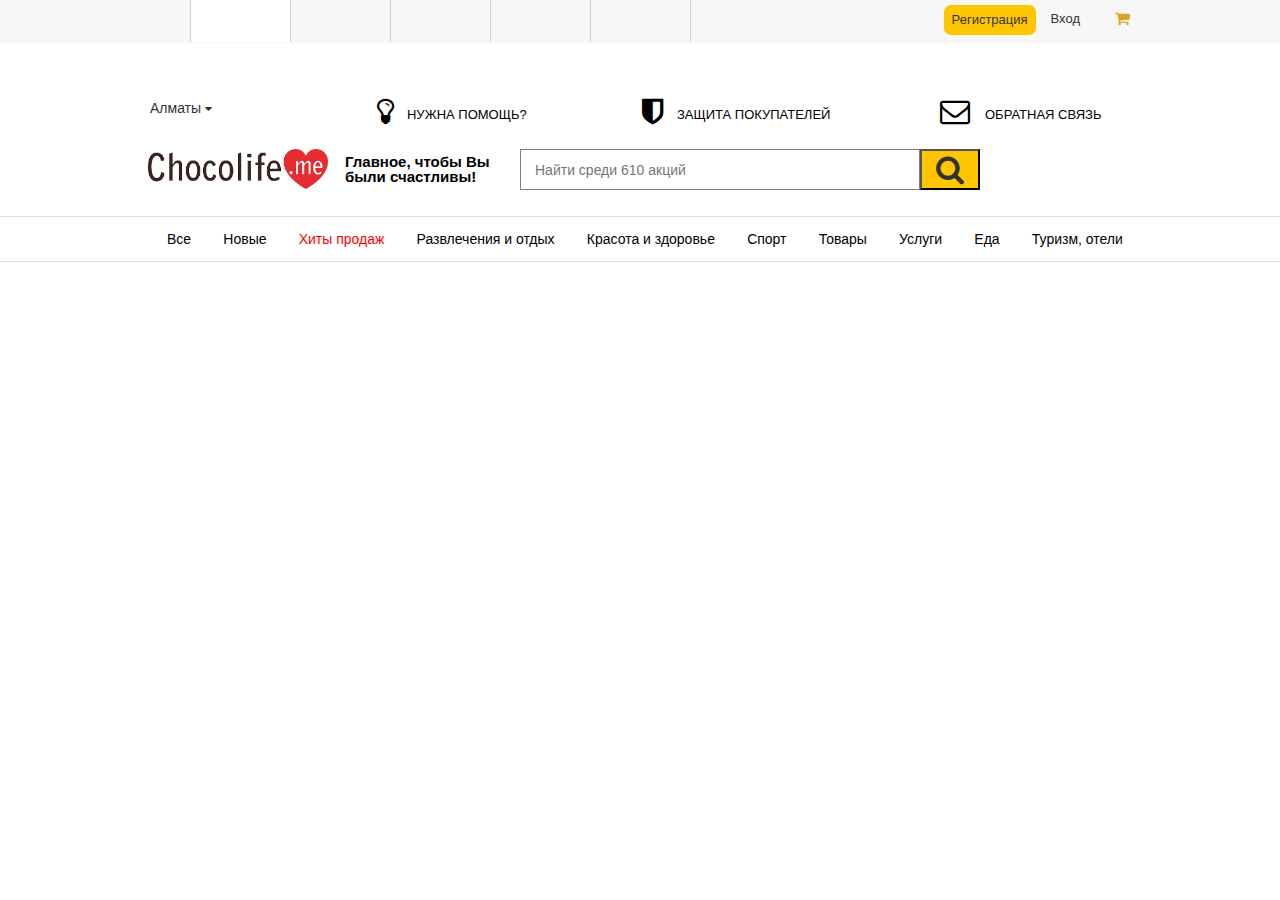
==== index.html @ 8b4df91b "add" ====
<!--Islam Arua IS-1606K-->
<!DOCTYPE html>
<html>
<head>
	<meta charset="utf-8">
	<title>Купоны,скидки,акции,Казахстане,все,скидочные,купоны,одном,месте,сайте,Chocolife.me</title>
	<link rel="stylesheet" href="css/style.css"> </link>
	<link rel="stylesheet" href="https://maxcdn.bootstrapcdn.com/bootstrap/3.3.7/css/bootstrap.min.css">
	<link rel="stylesheet" href="bootstrap-social-gh-pages\bootstrap-social-gh-pages\assets\css\font-awesome.css">
</head>

<body>
	<div class="f_navbar">
		<div class="f_nav">
			<ul class = "sites">
				<li class="site chocolife"><a href="https://chocolife.me/" class="choco" title="chocolife.me"></a></li>
				<li class="site chocomart"><a href="https://chocomart.kz/" class="choco" title="chocomart.kz"></a></li>
				<li class="site chocotravel"><a href="https://www.chocotravel.com/?utm_source=%D1%81hocolife.me&utm_medium=plashka" class="choco" title="chocotravel.com"></a></li>
				<li class="site lensmark"><a href="https://lensmark.kz/?utm_source=chocolife.me&utm_medium=plashka" class="choco" title="lensmark.kz"></a></li>
				<li class="site chocofood"><a href="https://chocofood.kz/?utm_source=chocolife.me&utm_medium=plashka" class="choco" title="chocofood.kz"></a></li>
				<li class="site idoctor"><a href="https://idoctor.kz/?utm_source=chocolife.me&utm_medium=plashka" class="choco" title="idoctor.kz"></a></li>
			</ul>
		<div class="user">
			<div class="input">
				<span class="registration">Регистрация</span>
				<span class="login">Вход</span>
			</div>
			<div class="basket">
				<div class="basket_icon"><i style="font-size:16px; color:#DAA520;" class="fa">&#xf07a;</i>
				</div>
			</div>
		</div>
		</div>
	</div>
	
	<header class="header">
		<div class="s_header">
		<div class="citis">
			<div class="city"> 
				<span class="chosen_city">Алматы</span>
				<span><i style="font-size:12px" class="fa">&#xf0d7;</i></span>
			</div>
		</div>
		<a class="help">
			<div class="icon bulb">
				<i style="font-size:30px" class="fa">&#xf0eb;</i>
			</div>
			<p class="help_text">НУЖНА ПОМОЩЬ?</p>
		</a>
		<a class="protect">
			<div class="icon shield">
				<i style="font-size:30px" class="fa">&#xf132;</i>
			</div>
			<p class="protect_text">ЗАЩИТА ПОКУПАТЕЛЕЙ</p>
		</a>
		<a class="feedback">
			<div class="icon envelope">
				<i style="font-size:30px" class="fa">&#xf003;</i>
			</div>
			<p class="feedback_text">ОБРАТНАЯ СВЯЗЬ</p>
		</a>
		<div class="logo">
			<a href="https://chocolife.me/">
				<span class="choco_logo"><img src="image/chocolife.png" class="choco_img"></span>
			</a>
			<p class="logo_text">Главное, чтобы Вы
			<br>
			были счастливы!
			</p>
		</div>
		<div class="search">
			<div class="search_box">
			<form class="search_field">
                <input type="search" placeholder="Найти среди 610 акций" class="input" value="">
                <button type="submit" class="search_button"><i style="font-size:30px" class="fa">&#xf002;</i></button>
            </form>
			</div>
		</div>
		</div>
	</header>
	<div class="categories">
		<div class="category">
			<ul class="navigators">
				<li class="navigator">
					<a class="each_category">Все</a>
				</li>
				<li class="navigator">
					<a class="each_category">Новые</a>
				</li>
				<li class="navigator">
					<a class="each_category hits">Хиты продаж</a>
				</li>
				<li class="navigator">
					<a class="each_category">Развлечения и отдых</a>
				</li>
				<li class="navigator">
					<a class="each_category">Красота и здоровье</a>
				</li>
				<li class="navigator">
					<a class="each_category">Спорт</a>
				</li>
				<li class="navigator">
					<a class="each_category">Товары</a>
				</li>
				<li class="navigator">
					<a class="each_category">Услуги</a>
				</li>
				<li class="navigator">
					<a class="each_category">Еда</a>
				</li>
				<li class="navigator">
					<a class="each_category">Туризм, отели</a>
				</li>
			</ul>
		</div>
	</div>
	
</body>



</html>
---- css/style.css ----
.f_navbar {
	width: 100%;
    height: 43px;
    top: 0px;
	background-color:#F7F7F7;
}

.f_nav {
	position: relative;
    margin: 0 auto;
    width: 980px;
    height: 100%;
}

ul {
	list-style:none;
}

.sites {
	float: left;
    height: 100%;
}

.site {
	float: left;
	box-sizing: border-box;
    width: 100px;
    height: 42px;
    border-left: 1px solid #cfcfcf;
    cursor: pointer;
	background: url(https://img.s3.chocolife.me/static/upload/images/css/plashka_head.png) no-repeat;
}

.chocolife {
	background-position: -7px -50px;
    background-color: white;
	
}

.choco {
	display: inline-block;
    width: 100%;
    height: 100%;
}

.site>a {
	background-size: 100%;
    background-repeat: no-repeat;
}

.chocomart {
	width: 100px;
    background-position: -127px -9px;
	background-image: url(https://i.imgur.com/PpDkauK.gif);
	background-position: 1px 0px; 
	height: 42px;
}

.chocotravel {
	background-position: -246px -9px;
}

.lensmark {
	background-position: -362px -9px;
}

.chocofood {
	background-position: -478px -9px;
}

.idoctor {
	background-position: -595px -9px;
}

.user {
	float: right;
    height: 100%;
}

.input {
	float: left;
    height: 100%;
    font-size: 13px;
}

.registration {
	padding: 5px 8px 4px;
    background-color: #FFC600;
    white-space: nowrap;
    max-width: 100px;
    height: 30px;
    overflow: hidden;
    float: left;
    margin-top: 5px;
    text-overflow: ellipsis;
    margin-right: 15px;
    line-height: 19px;
	-webkit-border-radius: 7px;
}

.login {
	line-height: 38px;
    margin-top: 0;
}

.basket {
	float: left;
    text-align: center;
}

.basket_icon {
	margin-top: 9px;
    margin-left: 10px;
    padding-left: 25px;
    background: transparent url(/static/img/frontend/header/header.png?v=6) no-repeat 0 -355px;
    height: 16px;
}

.header {
	margin: 0 auto;
    padding-top: 53px;
    width: 100%;
}

.s_header {
	width: 980px;
    margin: 0 auto;
}
.cities{
	float: left;
    width: 188px;
}

.city{
	float: left;
    margin-left: 0;
    z-index: 1033;
    text-align: center;
	margin-top: 2px;
}
chosen_city{
	font-size: 14px;
    font-weight: 500;
    color: black;
}
.help, .protect, .feedback{
	float: left;
    width: 355px;
	color:black;
}
.icon{
	float: left;
    width: 30px;
    height: 34px;
}
.bulb, .shield, .envelope{
	margin-left: 165px;
	color: black;
}
.help_text{
	float: left;
    margin: -24px 0 0 195px;
    font-size: 13px;
}
.protect{
	margin-left: -90px;
}
.protect_text{
	float: left;
    margin: -24px 0 0 200px;
    font-size: 13px;
}
.feedback{
	margin-left: -57px;
}
.feedback_text{
	float: left;
    margin: -24px 0 0 210px;
    font-size: 13px;
}
.logo{
	min-width: 200px;
    max-width: 389px;
	float: left;
    margin-top: 4px;
}
.choco_logo{
	width: 178px;
    height: 52px;
    margin-left: -2px;
}
.choco_img{
	width: 180px;
    height: 40px;
	margin-top: 15px;
}
.logo_text{
    padding-top: 0px;
    margin: -35px 18px 0 195px;
    color: black;
    font-size: 15px;
    font-weight: 700;
    line-height: 15px;
}
.search{
	float: left;
    margin-top: 12px;
    width: 641px;
}
.search_box{
	float: left;
    margin-top: 2px;
    height: 46px;
    width: 480px;
    border-radius: 25px;
}
.search_field{
	margin-top:-50px;
    margin-left: 370px;
    width: 495px;
    height: 46px;
    float: left;
}
input[type="search"].input {
    float: left;
	width:400px;
    height: 41px;
    font-size: 14px;
    padding-left: 14px;
    margin-top: 1px;
    border: 1px solid gray;
}
.search_button{
	margin-top:1px;
	height:41px;
	width:60px;
	background-color:#FFC600;
	
}
.categories{
	width: 100%;
    border-bottom: 1px solid #dcdcdc;
    border-top: 1px solid #dcdcdc;
    height: 46px;
	margin-top: 120px;
}
.category{
	width: 980px;
    margin: 0 auto;
}
.navigators{
	display: flex;
    justify-content: space-between;
    width: 980px;
    height: 45px;
	padding-left:10px;
}
.navigator{
	padding: 0 7px;
	margin-top:-15px;
}
.each_category{
	font-size: 14px;
	color: black;
}
.hits{
	color: red;
}
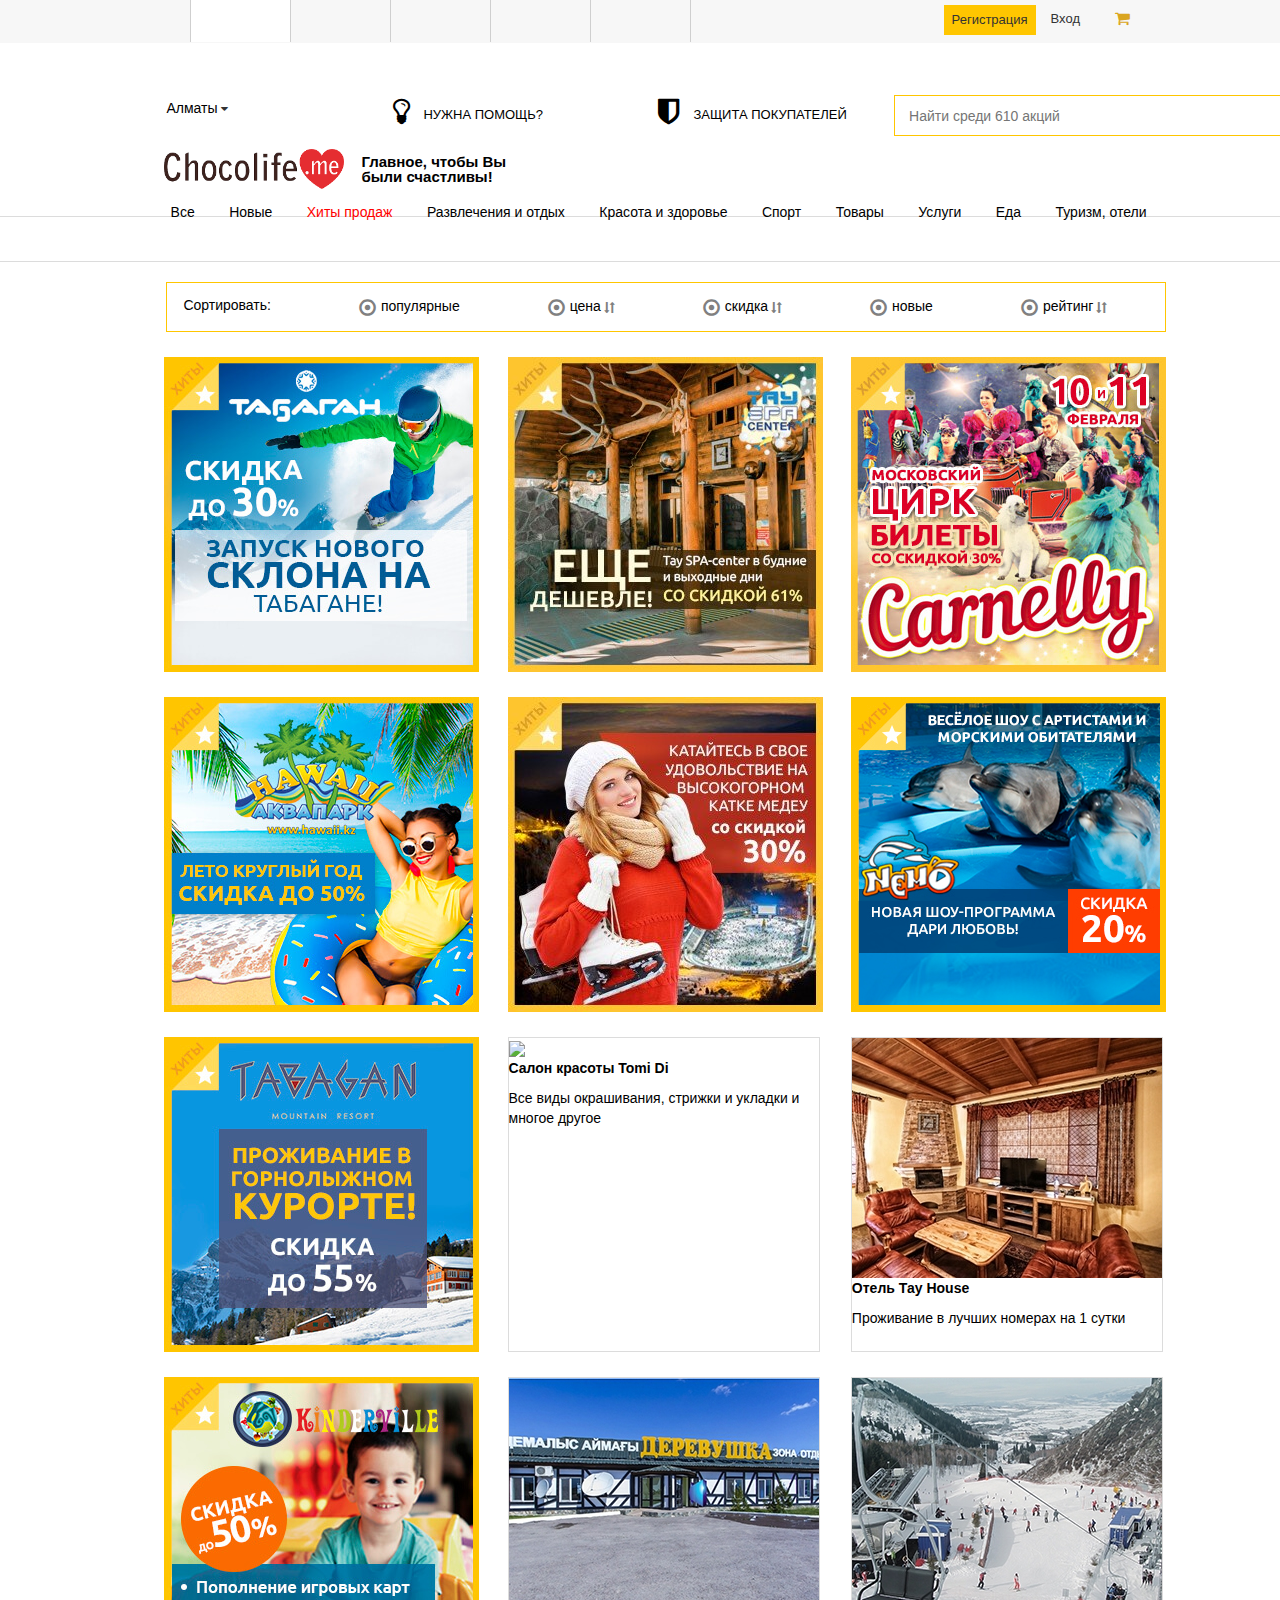
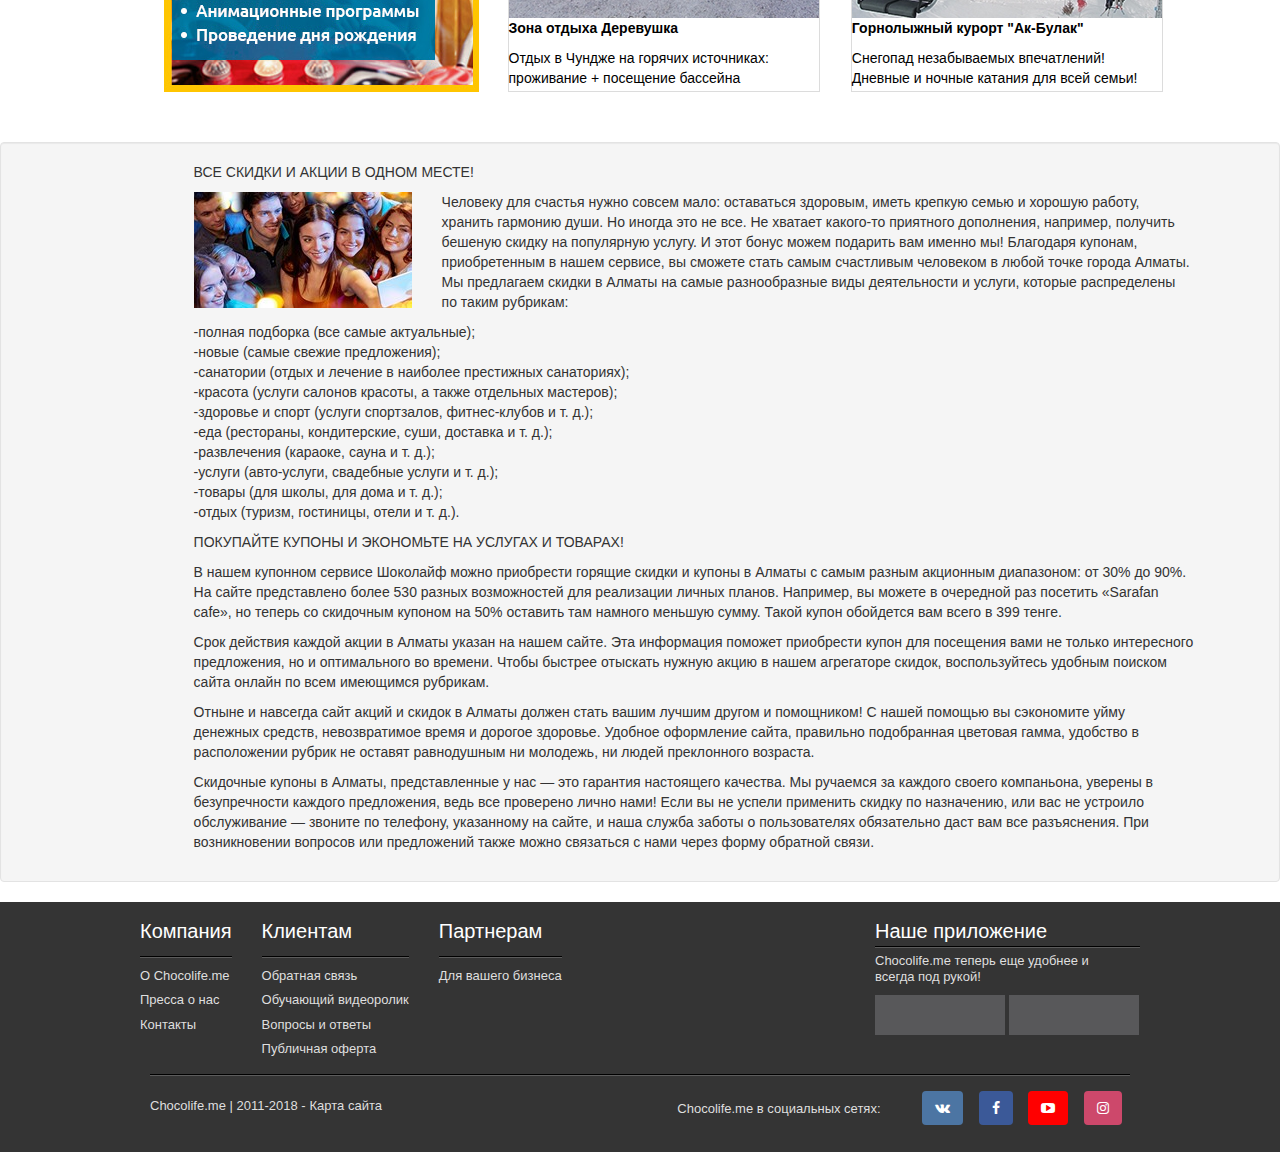
==== commit 955389cf: "final changes" ====
--- a/index.html
+++ b/index.html
@@ -115,8 +115,230 @@
 		</div>
 	</div>
 	
+	<div class="filtr_box">
+		<div class="filtr">
+			<ul class="filtrs">
+				<li class="each_filtr">
+					<p class="each_filtr_1">Сортировать:</p>
+				</li>
+				<li class="each_filtr">
+					
+					<p class="each_filtr_1"><span class="glyphicon" style="padding: 0 5px 0 0; font-size: 17px; top: 5px; color: gray;">&#xe165;</span>популярные</p>
+				</li>
+				<li class="each_filtr">
+					<p class="each_filtr_1"><span class="glyphicon" style="padding: 0 5px 0 0; font-size: 17px; top: 5px; color: gray;">&#xe165;</span>цена<span class="glyphicon" style="top: 2px;font-size: 11px; padding-left: 3px; color: gray;">&#xe150;</span></p>
+				</li>
+				<li class="each_filtr">
+					<p class="each_filtr_1"><span class="glyphicon" style="padding: 0 5px 0 0; font-size: 17px; top: 5px; color: gray;">&#xe165;</span>скидка<span class="glyphicon" style="top: 2px;font-size: 11px; padding-left: 3px;color: gray;">&#xe150;</span></p>
+				</li>
+				<li class="each_filtr">
+					<p class="each_filtr_1"><span class="glyphicon" style="padding: 0 5px 0 0; font-size: 17px; top: 5px; color: gray;">&#xe165;</span>новые</p>
+				</li>
+				<li class="each_filtr">
+					<p class="each_filtr_1"><span class="glyphicon" style="padding: 0 5px 0 0; font-size: 17px; top: 5px; color: gray;">&#xe165;</span>рейтинг<span class="glyphicon" style="top: 2px;font-size: 11px; padding-left: 3px;color: gray;">&#xe150;</span></p>
+				</li>
+			</ul>
+		</div>
+	</div>
+	
+	<div class="container" id="container">
+		<div class="row" id="row">
+			<a href=tabagan.html>
+				<div class="col-sm-4" id="col-sm-4">
+					<div class="img">
+						<img src="image/39540.jpg">
+					</div>
+				</div>
+			</a>
+  
+			<a>
+				<div class="col-sm-4" id="col-sm-4">
+					<div class="img">
+					<img src="image/38525.jpg">
+					</div>
+				</div>
+			</a>
+  
+			<a href=carnelly.html>
+				<div class="col-sm-4" id="col-sm-4">
+					<div class="img">
+						<img src="image/40147.jpg">
+					</div>
+				</div>
+			</a>	
+		</div>
+
+		<div class="row" id="row">
+			<a>
+				<div class="col-sm-4" id="col-sm-4">
+					<div class="img">
+						<img src="image/36779.jpg">
+					</div>
+				</div>
+			</a>
+			
+			<a>
+				<div class="col-sm-4" id="col-sm-4">
+					<div class="img">
+					<img src="image/39564.jpg">
+					</div>
+				</div>
+			</a>
+  
+			<a>
+				<div class="col-sm-4" id="col-sm-4">
+					<div class="img">
+						<img src="image/36368.jpg">
+					</div>
+				</div>
+			</a>
+		</div>
+		
+		<div class="row" id="row">
+			<a>
+				<div class="col-sm-4" id="col-sm-4">
+					<div class="img">
+						<img src="image/39209.jpg">
+					</div>
+				</div>
+			</a>
+  
+			<a>
+				<div class="col-sm-4" id="col-sm-4">
+					<div class="img not_sale">
+						<img src="image/3_201802091220115181574411003.jpg">
+							<p style="font-weight: bold; color: black">Салон красоты Tomi Di</p>
+							<p style="color: black;">Все виды окрашивания, стрижки и укладки и многое другое</p>
+					</div>
+				</div>
+			</a>
+  
+			<a>
+				<div class="col-sm-4" id="col-sm-4">
+					<div class="img not_sale">
+						<img src="image/1_201705310351614962219363044.jpg">
+							<p style="font-weight: bold; color: black">Отель Тау House</p>
+							<p style="color: black;">Проживание в лучших номерах на 1 сутки</p>
+					</div>
+				</div>
+			</a>
+		</div>
+		
+		<div class="row" id="row">
+			<a>
+				<div class="col-sm-4" id="col-sm-4">
+					<div class="img">
+						<img src="image/39001.jpg">
+					</div>
+				</div>
+			</a>
+  
+			<a>
+				<div class="col-sm-4" id="col-sm-4">
+					<div class="img not_sale">
+						<img src="image/1_201510090310061444381926.6498.jpg">
+							<p style="font-weight: bold; color: black">Зона отдыха Деревушка</p>
+							<p style="color: black;">Отдых в Чундже на горячих источниках: проживание + посещение бассейна</p>
+					</div>
+				</div>
+			</a>
+  
+			<a>
+				<div class="col-sm-4" id="col-sm-4">
+					<div class="img not_sale">
+						<img src="image/8_201802070620715180069074845.jpg">
+							<p style="font-weight: bold; color: black">Горнолыжный курорт "Ак-Булак"</p>
+							<p style="color: black;">Снегопад незабываемых впечатлений! Дневные и ночные катания для всей семьи!</p>
+					</div>
+				</div>
+			</a>
+		</div>
+  
+	</div>
+	
+	<div class="well">
+		<div class="container" id="container">
+			<p>ВСЕ СКИДКИ И АКЦИИ В ОДНОМ МЕСТЕ!</p>
+			<div><p><img class="text_image" src="image/1.jpg" align="left">Человеку для счастья нужно совсем мало: оставаться здоровым, иметь крепкую семью и хорошую работу, хранить гармонию души. Но иногда это не все. Не хватает какого-то приятного дополнения, например, получить бешеную скидку на популярную услугу. И этот бонус можем подарить вам именно мы! Благодаря купонам, приобретенным в нашем сервисе, вы сможете стать самым счастливым человеком в любой точке города Алматы.
+			<br>Мы предлагаем скидки в Алматы на самые разнообразные виды деятельности и услуги, которые распределены по таким рубрикам:
+			</p></div>
+			<p>
+			-полная подборка (все самые актуальные);
+			<br>
+			-новые (самые свежие предложения);
+			<br>
+			-санатории (отдых и лечение в наиболее престижных санаториях);
+			<br>
+			-красота (услуги салонов красоты, а также отдельных мастеров);
+			<br>
+			-здоровье и спорт (услуги спортзалов, фитнес-клубов и т. д.);
+			<br>
+			-еда (рестораны, кондитерские, суши, доставка и т. д.);
+			<br>
+			-развлечения (караоке, сауна и т. д.);
+			<br>
+			-услуги (авто-услуги, свадебные услуги и т. д.);
+			<br>
+			-товары (для школы, для дома и т. д.);
+			<br>
+			-отдых (туризм, гостиницы, отели и т. д.).
+			</p>
+			<p>ПОКУПАЙТЕ КУПОНЫ И ЭКОНОМЬТЕ НА УСЛУГАХ И ТОВАРАХ!</p>
+			<p>В нашем купонном сервисе Шоколайф можно приобрести горящие скидки и купоны в Алматы с самым разным акционным диапазоном: от 30% до 90%. На сайте представлено более 530 разных возможностей для реализации личных планов. Например, вы можете в очередной раз посетить «Sarafan cafe», но теперь со скидочным купоном на 50% оставить там намного меньшую сумму. Такой купон обойдется вам всего в 399 тенге.</p>
+			<p>Срок действия каждой акции в Алматы указан на нашем сайте. Эта информация поможет приобрести купон для посещения вами не только интересного предложения, но и оптимального во времени. Чтобы быстрее отыскать нужную акцию в нашем агрегаторе скидок, воспользуйтесь удобным поиском сайта онлайн по всем имеющимся рубрикам.</p>
+			<p>Отныне и навсегда сайт акций и скидок в Алматы должен стать вашим лучшим другом и помощником! С нашей помощью вы сэкономите уйму денежных средств, невозвратимое время и дорогое здоровье. Удобное оформление сайта, правильно подобранная цветовая гамма, удобство в расположении рубрик не оставят равнодушным ни молодежь, ни людей преклонного возраста.</p>
+			<p>Скидочные купоны в Алматы, представленные у нас — это гарантия настоящего качества. Мы ручаемся за каждого своего компаньона, уверены в безупречности каждого предложения, ведь все проверено лично нами! Если вы не успели применить скидку по назначению, или вас не устроило обслуживание — звоните по телефону, указанному на сайте, и наша служба заботы о пользователях обязательно даст вам все разъяснения. При возникновении вопросов или предложений также можно связаться с нами через форму обратной связи.</p>
+		</div>
+		
+	</div>
+	
+	<footer>
+		<div class="footer_box">
+			<div class="footer_top">
+				<ul class="footer_topic">
+					<li class="footer_item item_head">Компания</li>
+					<li class="footer_item">O Сhocolife.me</li>
+					<li class="footer_item">Пресса о нас</li>
+					<li class="footer_item">Контакты</li>
+				</ul>
+				<ul class="footer_topic">
+					<li class="footer_item item_head">Клиентам</li>
+					<li class="footer_item">Обратная связь</li>
+					<li class="footer_item">Обучающий видеоролик</li>
+					<li class="footer_item">Вопросы и ответы</li>
+					<li class="footer_item">Публичная оферта</li>
+				</ul>
+				<ul class="footer_topic">
+					<li class="footer_item item_head">Партнерам</li>
+					<li class="footer_item">Для вашего бизнеса</li>
+				</ul>
+				<div class="footer_topic app">
+					<p class="app_head">Наше приложение</p>
+					<p class="app_text">Chocolife.me теперь еще удобнее и 
+					<br> всегда под рукой!</p>
+					<a class="android" rel="nofollow" href="https://play.google.com/store/apps/details?id=chocolife.me&amp;hl=ru" title="Мобильное приложение Chocolife.me для Android"></a>
+					<a class="ios" href="https://itunes.apple.com/kz/app/chocolife/id597833321" title="Мобильное приложение Chocolife.me для iPhone"></a>
+				</div>
+			</div>
+			<div class="footer_bottom">
+				<span class="bottom_text">Chocolife.me | 2011-2018 -</span>
+				<span class="bottom_text">Карта сайта</span>
+				    <div class="footer_icon">
+						<ul class="list-inline social-buttons">
+							<li class="app_text" style="margin-top:10px;">Chocolife.me в социальных сетях:</li>
+							<li><a href="#" class="btn" style="background-color:#4c75a3"><i class="fa fa-vk" style="color: white;"></i></a>
+							</li>
+							<li><a href="#" class="btn" style="background-color:#3b5998"><i class="fa fa-facebook" style="color: white;"></i></a>
+							</li>
+							<li><a href="#" class="btn" style="background-color:red"><i class="fa fa-youtube-play" style="color: white;"></i></a>
+							</li>
+							<li><a href="#" class="btn" style="background-color:#cd486b"><i class="fa fa-instagram" style="color: white;"></i></a>
+							</li>
+						</ul>
+					</div>
+				</div>
+		</div>
+	</footer>
+	
 </body>
-
-
-
 </html>--- a/css/style.css
+++ b/css/style.css
@@ -95,7 +95,6 @@
     text-overflow: ellipsis;
     margin-right: 15px;
     line-height: 19px;
-	-webkit-border-radius: 7px;
 }
 
 .login {
@@ -112,19 +111,17 @@
 	margin-top: 9px;
     margin-left: 10px;
     padding-left: 25px;
-    background: transparent url(/static/img/frontend/header/header.png?v=6) no-repeat 0 -355px;
     height: 16px;
 }
 
 .header {
-	margin: 0 auto;
     padding-top: 53px;
     width: 100%;
+	margin-left: 13%;
 }
 
 .s_header {
-	width: 980px;
-    margin: 0 auto;
+	width: 1000px;
 }
 .cities{
 	float: left;
@@ -138,7 +135,7 @@
     text-align: center;
 	margin-top: 2px;
 }
-chosen_city{
+.chosen_city{
 	font-size: 14px;
     font-weight: 500;
     color: black;
@@ -228,7 +225,7 @@
     font-size: 14px;
     padding-left: 14px;
     margin-top: 1px;
-    border: 1px solid gray;
+    border: 1px solid #FFC600;;
 }
 .search_button{
 	margin-top:1px;
@@ -245,13 +242,13 @@
 	margin-top: 120px;
 }
 .category{
-	width: 980px;
-    margin: 0 auto;
+	width: 1000px;
+    margin-left: 12%;
 }
 .navigators{
 	display: flex;
     justify-content: space-between;
-    width: 980px;
+    width: 1000px;
     height: 45px;
 	padding-left:10px;
 }
@@ -265,4 +262,456 @@
 }
 .hits{
 	color: red;
+}
+.filtr_box{
+	width: 1000px;
+    border-bottom: 1px solid #FFC600;
+    border-top: 1px solid #FFC600;
+	border-left: 1px solid #FFC600;
+	border-right: 1px solid #FFC600;
+    height: 50px;
+	margin-top: 20px;
+	margin-left: 13%;
+}
+.filtr{
+	width: 1000px;
+    margin: 0 auto;
+}
+.filtrs{
+	display: flex;
+    justify-content: space-between;
+    width: 1000px;
+    height: 45px;
+	padding-left:10px;
+}
+.each_filtr{
+	padding: 27px 60px 0px 6px;
+	margin-top:-15px;
+}
+.each_filtr_1{
+	font-size: 14px;
+	color: black;
+}
+#container{
+	margin-left:14%;
+	padding-right: 0px;
+    padding-left: 0px;
+	width:1000px;
+}
+#row{
+	padding-top:25px;
+}
+#col-sm-4{
+	padding-right: 0px;
+    padding-left: 0px;
+}
+.img{
+	padding-right: 0px;
+    padding-left: 0px;
+	width: 91%;
+}
+.not_sale{
+	border: 1px solid #dcdcdc;
+	height: 315px;
+}
+.well{
+	margin-top:50px;
+}
+.text_image{
+	padding-right:30px;
+}
+.footer_box{
+	margin-top: 20px;
+    padding-top: 15px;
+    width: 100%;
+	height: 250px;
+    text-align: left;
+    background-color: #343434;
+}
+.footer_top{
+	margin: 0 auto;
+    max-width: 1000px;
+}
+.footer_topic{
+	float: left;
+    margin-right: 30px;
+    margin-bottom: 10px;
+    padding: 0px;
+}
+.footer_item{
+	margin-bottom: 6px;
+    color: #dfdfdf;
+    font-weight: 400;
+    font-size: 13px;
+}
+.item_head{
+	margin-bottom: 10px;
+    padding-bottom: 10px;
+    border-bottom: 1px solid #000;
+    box-shadow: 0 1px 0 rgba(255,255,255,0.2);
+    color: #FFF;
+    font-weight: 300;
+    font-size: 20px;
+}
+.app{
+	float: right;
+    margin-right: 0;
+    width: 265px;
+}
+.app_head{
+	text-align: left;
+	border-bottom: 1px solid #000;
+    box-shadow: 0 1px 0 rgba(255,255,255,0.2);
+    color: #FFF;
+    font-weight: 300;
+    font-size: 20px;
+	margin-bottom: 6px;
+}
+.app_text{
+	float: left;
+    margin-bottom: 10px;
+    width: 245px;
+    color: #dfdfdf;
+    text-align: left;
+    font-size: 13px;
+    line-height: 16px;
+}
+.android{
+	display: inline-block;
+    background: #58585a url("\image\en_badge_web_generic.png");
+    width: 130px;
+    height: 40px;
+    vertical-align: top;
+}
+.ios{
+	display: inline-block;
+    background: #58585a url("image/Без названия.png");
+    width: 130px;
+    height: 40px;
+    vertical-align: top;
+}
+.footer_bottom{
+	clear: both;
+    margin: 0 auto;
+    padding: 15px 0 30px 0;
+    max-width: 980px;
+    border-top: 1px solid rgba(255, 255, 255, 0.2);
+    box-shadow: 0 -1px 0 #000;
+}
+.bottom_text{
+	color: #dfdfdf;
+    font-size: 13px;
+    line-height: 30px;
+}
+.footer_icon{
+	position: relative;
+    float: right;
+    margin: 0 3px;
+    color: #d8d8d8;
+    font-size: 20px;
+}
+.ad{
+	margin: 20px auto;
+    width: 1000px;
+    border: 1px solid #b3b3b3;
+    border-radius: 20px;
+    background: #fff;
+}
+.ad_top{
+	padding: 10px 20px;
+    border-bottom: 1px solid #b3b3b3;
+    border-top-left-radius: 20px;
+    border-top-right-radius: 20px;
+    background: #fbfbfb;
+}
+.add_top_text{
+	color: #555;
+    font-size: 13px;
+}
+.add_top_text_right{
+	float: right
+}
+.add_content{
+	padding: 10px 0 20px 20px;
+}
+.add_title{
+	color: #5b5b5b;
+    font-size: 21px;
+    line-height: 28px;
+}
+#ad_container{
+	margin-left:-13%;
+	width:1000px;
+}
+.ad_slide{
+	border: 1px solid #737373;
+    border-radius: 20px;
+}
+.ad_information{
+    margin: -335px 0 20px 10px;
+    width: 275px;
+    vertical-align: top;
+    text-align: center;
+	float: right;
+}
+.ad_price{
+	box-sizing: border-box;
+    margin-bottom: 12px;
+    margin-top: 10px;
+    width: 280px;
+    height: 144px;
+    text-align: center;
+}
+.current_price{
+	display: block;
+    float: left;
+    width: 280px;
+    margin-bottom: 10px;
+    color: #323232;
+    font-weight: bold;
+    font-size: 35px;
+}
+.price_man{
+	margin-top: 10px;
+}
+.e_price{
+	margin-bottom: 10px;
+    color: #999;
+    font-weight: 400;
+    font-size: 13px;
+    line-height: 18px;
+}
+.buy_button{
+	display: flex;
+    margin: auto;
+    text-align: center;
+    text-decoration: none;
+    width: 176px;
+    font-size: 16px;
+    height: 40px;
+    justify-content: center;
+    align-items: center;
+    color: rgba(0,0,0,0.87);
+    background: #ffcb34;
+    border: none;
+    border-radius: 4px;
+}
+.number_bought{
+	margin-top: 5px;
+    color: #888;
+    font-size: 13px;
+}
+.number_bought span {
+    font-weight: bold;
+}
+.ad_contacts{
+	border-top: 1px solid #b3b3b3;
+	margin-top: 10px;
+}
+.ad_description{
+	border:none;
+}
+.ad_description_top{
+	border-bottom: none;
+    background-color: #ebebeb;
+}
+.description_menu{
+	height: 34px;
+    margin-top: 2px;
+}
+.descriptin_menu-item{
+	display: inline;
+    float: left;
+    margin-right: 6px;
+    padding: 9px 25px;
+    color: #556774;
+    font-weight: 400;
+    font-size: 15px;
+}
+.descriptin_menu-item>a{
+	color: black;
+}
+.descriptin_menu-item.active{
+	border-radius: 25px;
+    background: #ffc600;
+    color: #624712;
+}
+.information{
+	overflow: hidden;
+    border: 1px solid #c5c5c5;
+    border-bottom: none;
+	padding: 10px 0 20px 20px;
+}
+.left_side{
+	float: left;
+    width: 425px;
+}
+.information_text{
+	float: left;
+    width: 425px;
+}
+.defense{
+	display: block;
+    float: left;
+    width: 414px;
+    height: 50px;
+    margin-top: 8px;
+    background-color: #f9f8f6;
+}
+.defense_text{
+	display: block;
+    float: left;
+    color: #313131;
+    font-size: 16px;
+    line-height: 46px;
+    margin-left: 10px;
+}
+.defense_icon{
+	margin-left: 30px;
+	margin-top:5px;
+	color: black;
+}
+.conditions{
+	float: left;
+    padding-top: 17px;
+    max-width: 425px;
+    color: #0a1631;
+    font-weight: 400;
+    font-size: 14px;
+}
+.condition_text{
+	margin-bottom: 17px;
+    font-weight: 400;
+    font-size: 18px;
+    line-height: 17px;
+}
+.conditions-list, .address_list{
+	padding-left: 17px;
+	margin-right: 30px;
+	list-style-type: disc;
+	list-style-position: outside;
+}
+.condition, .address, .table{
+	margin-bottom: 17px;
+    line-height: 17px;
+}
+.certificates{
+	margin-bottom: 20px;
+    padding-left: 17px;
+    color: #0a1631;
+    font-size: 14px;
+}
+.certificate_text{
+	margin-bottom: 17px;
+    font-weight: 700;
+    line-height: 17px;
+}
+.certificate_list{
+	margin-top: 10px;
+	margin-right: 0;
+	margin-left: 17px;
+}
+.certificate_type{
+	margin-bottom: 17px;
+    word-wrap: break-word;
+    line-height: 17px;
+    font-weight: normal;
+}
+.buy_certificate{
+	color: #30a2e9;
+}
+.condition_address{
+	margin-bottom: 17px;
+    font-weight: 400;
+    font-size: 18px;
+    line-height: 17px;
+}
+.map_link{
+	color: #1998da;
+}
+.ad_map{
+	float: right;
+    margin-right: 20px;
+    margin-bottom: 30px;
+    width: 600px;
+    height: 300px;
+    position: relative;
+}
+.ad_video{
+	float: right;
+    margin-right: 20px;
+    margin-bottom: 30px;
+    width: 450px;
+    height: 300px;
+}
+.ad_properties{
+	float: right;
+    padding: 10px 15px 17px 0px;
+    min-width: 420px;
+    max-width: 450px;
+    color: #0a1631;
+    font-size: 14px;
+	line-height: 17px;
+}
+.ad_bottom{
+	border-top: none;
+	clear: both;
+    padding: 10px 20px;
+    min-height: 50px;
+    border-bottom-right-radius: 20px;
+    border-bottom-left-radius: 20px;
+    background: #ebebeb;
+}
+.how_pay{
+	float: left;
+    color: #4b686f;
+    font-size: 13px;
+}
+.how_pay_text{
+	color: #4b686f;
+    font-weight: 400;
+    line-height: 50px;
+}
+.how_pay_img{
+	display: inline-block;
+    margin-top: 9px;
+    margin-left: 2px;
+    width: 50px;
+    height: 30px;
+    background: url(/static/img/frontend/offer/offer.png?v=3);
+    vertical-align: top;
+}
+.button_buy_bottom{
+	float: right;
+    margin-top: 7px;
+    margin-left: 30px;
+	display: flex;
+    margin: auto;
+    text-align: center;
+    text-decoration: none;
+    width: 176px;
+    font-size: 16px;
+    height: 40px;
+    justify-content: center;
+    align-items: center;
+    color: rgba(0,0,0,0.87);
+    background: #ffcb34;
+    border: none;
+    border-radius: 4px;
+	box-sizing: border-box;
+    padding: 4px 20px 5px;
+    outline: none;
+	font-weight: 400;
+}
+.ad_bottom_tags{
+	font-size: 14px;
+    font-family: 'Ubuntu',Tahoma,sans-serif;
+    color: #5b5b5b;
+	clear: both;
+}
+.error{
+    width: 1000px;
+    margin: 0 auto;
+    font-size: 13px;
+    line-height: 14px;
 }